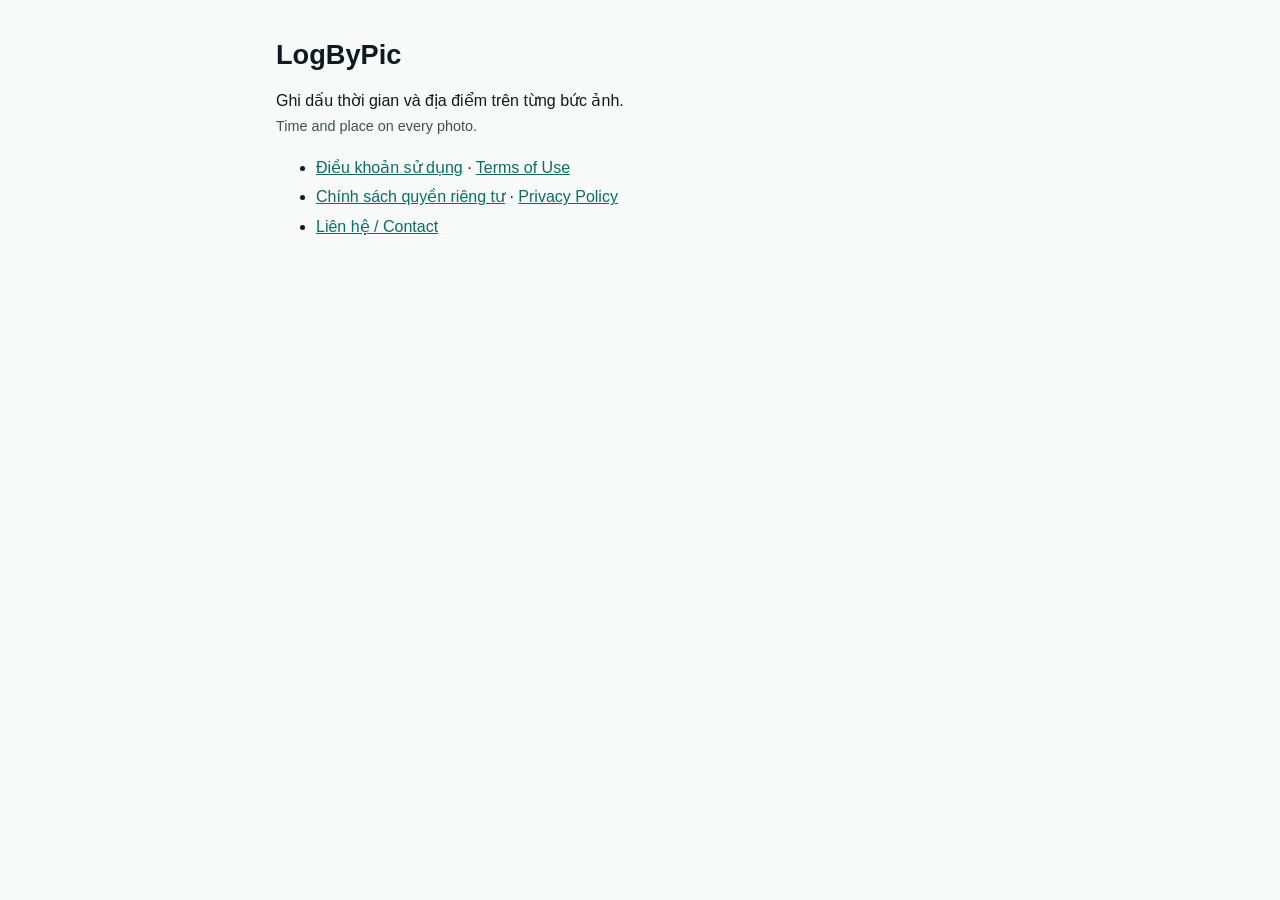
==== index.html @ 71b50ff4 "Add Terms of Use and Privacy Policy pages (vi/en) Static pages for GitHub Pages, linked from the Log" ====
<!doctype html>
<html lang="vi">
<head>
<meta charset="utf-8">
<meta name="viewport" content="width=device-width,initial-scale=1">
<title>LogByPic</title>
<link rel="stylesheet" href="style.css">
</head>
<body>
<main>
<h1>LogByPic</h1>
<p>Ghi dấu thời gian và địa điểm trên từng bức ảnh.<br><span class="meta">Time and place on every photo.</span></p>
<ul>
<li><a href="terms.html">Điều khoản sử dụng</a> · <a href="terms.html#en">Terms of Use</a></li>
<li><a href="privacy.html">Chính sách quyền riêng tư</a> · <a href="privacy.html#en">Privacy Policy</a></li>
<li><a href="https://github.com/toanquantic/log-by-pic-public/issues">Liên hệ / Contact</a></li>
</ul>
</main>
</body>
</html>
---- style.css ----
:root{--bg:#f7faf9;--fg:#0f1a1c;--muted:#41504f;--accent:#0b6e63;--line:#d5e2df}
@media (prefers-color-scheme:dark){:root{--bg:#0c1413;--fg:#e8f0ee;--muted:#b9c6c4;--accent:#5ed3c0;--line:#2a3735}}
*{box-sizing:border-box}
body{margin:0;background:var(--bg);color:var(--fg);font:16px/1.6 -apple-system,BlinkMacSystemFont,"Segoe UI",Roboto,"Helvetica Neue",Arial,sans-serif}
main{max-width:760px;margin:0 auto;padding:24px 16px 64px}
h1{font-size:1.7rem;line-height:1.25;margin:.5em 0 .2em}
h2{font-size:1.2rem;margin:1.8em 0 .4em}
a{color:var(--accent)}
.meta{color:var(--muted);font-size:.9rem}
.lang{display:flex;gap:12px;font-size:.95rem;margin-bottom:8px}
hr{border:0;border-top:1px solid var(--line);margin:48px 0}
li{margin:.25em 0}
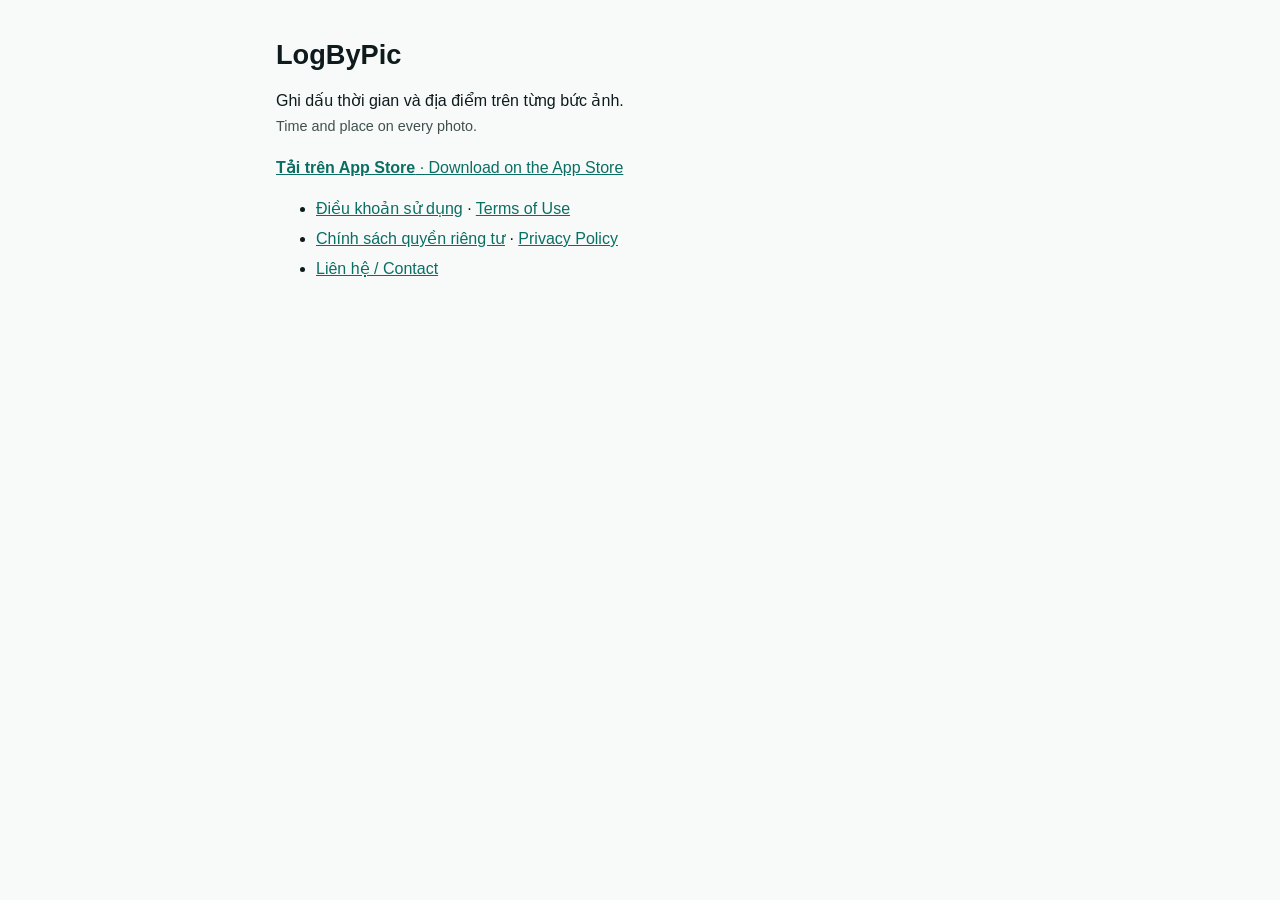
==== commit 8232dbce: "Add App Store download page with QR code Co-Authored-By: Claude Opus 5.5 <noreply@anthropic.com> Cla" ====
--- a/index.html
+++ b/index.html
@@ -10,6 +10,7 @@
 <main>
 <h1>LogByPic</h1>
 <p>Ghi dấu thời gian và địa điểm trên từng bức ảnh.<br><span class="meta">Time and place on every photo.</span></p>
+<p><a href="tai-app.html"><strong>Tải trên App Store</strong> · Download on the App Store</a></p>
 <ul>
 <li><a href="terms.html">Điều khoản sử dụng</a> · <a href="terms.html#en">Terms of Use</a></li>
 <li><a href="privacy.html">Chính sách quyền riêng tư</a> · <a href="privacy.html#en">Privacy Policy</a></li>
